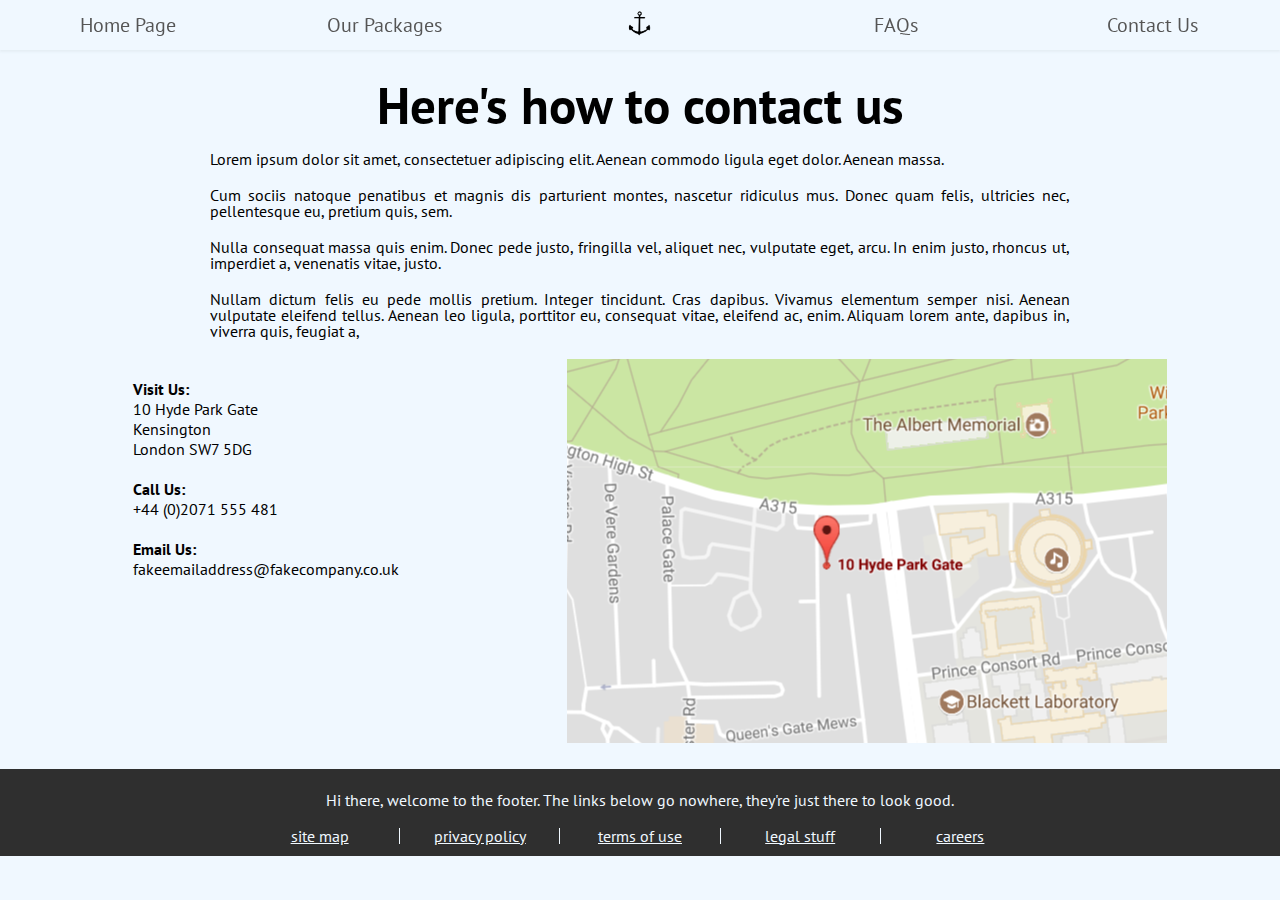
==== contacts.html @ 552b2ffb "Add files via upload" ====
<!DOCTYPE HTML>
<html lang="en">
    <head>
        <meta charset="utf-8">
        <link rel="stylesheet" href="style.css">
        <link rel="stylesheet" href="contacts.css">
        <link rel="stylesheet" href="stylemobile.css">
        <link href="https://fonts.googleapis.com/css?family=PT+Sans" rel="stylesheet">
        <link rel="icon" type="image/png" sizes="16x16" href="images/anchorlogo.png">
        <title>FAQs</title>
    </head>
    <body>
        <nav class="navigation-container navigation-container-sticky">
                <div class="dropdown">
                    <button class="dropbtn">&#9776;</button>
                    <div class="dropdown-content">
                        <a href="index.html#welcome">Home Page</a>
                        <a href="packages.html">Our Packages</a>
                        <a href="FAQs.html">FAQs</a>
                        <a href="contacts.html">Contact Us</a>
                    </div>
                </div>
                <nav class="navigation-item"><a href="index.html#welcome" class="navlink">Home Page</a></nav>
                <nav class="navigation-item"><a href="packages.html" class="navlink">Our Packages</a></nav>
                <nav class="navigation-item"><img src="images/NATOanchor.png" alt="anchor logo"></nav>
                <!--file under creative commons license https://commons.wikimedia.org/wiki/File:NATO_Map_Symbol_-_Naval.svg -->
                <nav class="navigation-item"><a href="FAQs.html" class="navlink">FAQs</a></nav>
                <nav class="navigation-item"><a href="contacts.html" class="navlink">Contact Us </a></nav>
                
        </nav>
        <section id="section1">
            <h1>Here's how to contact us</h1>
            <p>Lorem ipsum dolor sit amet, consectetuer adipiscing elit. Aenean commodo ligula eget dolor. Aenean massa.</p>

            <p>Cum sociis natoque penatibus et magnis dis parturient montes, nascetur ridiculus mus. Donec quam felis, ultricies nec, pellentesque eu, pretium quis, sem.</p>

            <p>Nulla consequat massa quis enim. Donec pede justo, fringilla vel, aliquet nec, vulputate eget, arcu. In enim justo, rhoncus ut, imperdiet a, venenatis vitae, justo.</p>

            <p>Nullam dictum felis eu pede mollis pretium. Integer tincidunt. Cras dapibus. Vivamus elementum semper nisi. Aenean vulputate eleifend tellus. Aenean leo ligula, porttitor eu, consequat vitae, eleifend ac, enim. Aliquam lorem ante, dapibus in, viverra quis, feugiat a,</p>
        </section>
        <div>
            <div class="flex-container flexcontainercontacts">
                <div class="flexitemmaxwidth" id="address">
                    <p><strong>Visit Us:</strong><br>10 Hyde Park Gate<br> Kensington<br> London SW7 5DG</p>
                    <p><strong>Call Us:</strong><br>+44 (0)2071 555 481</p>
                    <p><strong>Email Us:</strong><br>fakeemailaddress@fakecompany.co.uk</p>
                </div>
                <div class="flexitemmaxwidth borderfooter" id="map">
                </div>
                 
                
            </div>
        </div>
        <footer>
             <p>Hi there, welcome to the footer. The links below go nowhere, they're just there to look good.</p>

            <section class="flex-container flex-containermaxwidth">
                <section class="flexitemmaxwidth">
                    <a href="#">site map</a>
                </section>
                <section class="flexitemmaxwidth borderfooter">
                    <a href="#">privacy policy</a>
                </section>
                <section class="flexitemmaxwidth borderfooter">
                    <a href="#">terms of use</a>
                </section>
                <section class="flexitemmaxwidth borderfooter">
                    <a href="#">legal stuff</a>
                </section>
                <section class="flexitemmaxwidth borderfooter">
                    <a href="#">careers</a>
                </section>
            </section>
        </footer>
    
    </body>

</html>
---- style.css ----
/*RESET BORROWED FROM http://blog.teamtreehouse.com/create-an-absolute-basic-mobile-css-responsive-navigation-menu*/

/*RESET*/
html, body, div, span, applet, object, iframe, h1, h2, h3, h4, h5, h6, p, blockquote, pre, a, abbr, acronym, address, big, cite, code, del, dfn, em, font, img, ins, kbd, q, s, samp, small, strike, strong, sub, sup, tt, var, b, u, i, center, dl, dt, dd, ol, ul, li, fieldset, form, label, legend, table, caption, tbody, tfoot, thead, tr, th, td {margin:0; padding:0; border:0; outline:0; font-size:100%; vertical-align:baseline; background:transparent;} body {line-height: 1;}ol, ul{list-style:none;} blockquote, q{quotes:none;} blockquote:before, blockquote:after, q:before, q:after{content:'';content:none;} :focus{outline:0;} ins{text-decoration:none;} del{text-decoration:line-through;} table{border-collapse:collapse; border-spacing:0;}





/*---------------*/
/* GENERAL       */
/*---------------*/

body {
    font-family: 'PT Sans', sans-serif;
    text-align: center;
    background-color:aliceblue;
    color: black;
    margin: 0px;
}

h1, p {
    margin: 20px;
    
}

p {
    text-align: justify;
}

h1 {
    font-size: 4vw;
}


section {
    max-width: 900px;
    margin: auto;
}

#section1 {
    padding-top: 60px;
}

/*---------------------*/
/*   NAVIGATION        */
/*---------------------*/

/*----------flexbox for navigation---------*/
.navigation-container {
	position: absolute;
    top: 0;
	width: 100%;
    display: -webkit-flex;
    display: flex;
    height: 6vw;
    max-height: 50px;
    margin:0;
    align-items: center;
    z-index: 10;
}

.navigation-container-sticky{
    position: fixed;
    background-color: aliceblue;
    box-shadow: 0 2px 2px rgba(226, 234, 242, 0.83);
}

.navigation-item {
    -webkit-flex:1;
    flex:1;
    margin: 5px;
    box-sizing: border-box;
    
}

/*-----------dropdown----------*/
/* hide the dropdown button */

@media(min-width : 750px) {
    .dropbtn, .dropdown, .dropdown-content {
        display:none;
    }
}



/*-----links for navigation---------*/
a.navlink {
    font-size: 20px;
    text-decoration: none;
    text-align: center;
    display: block;
    color: #555555;
}

a.navlink:hover {
    text-decoration: underline;
    color: black;
    font-weight: bold;
    cursor: pointer;
}
a.navlink:link {
    color: #555555
}
a.navlink:visited{
    color: #555555
}

/*---------------------*/
/*   HEADER            */
/*---------------------*/

header {
    background-image: url(images/banner3.jpg);
    /*https://imgur.com/a/PsoyE*/
    background-size: cover;
    background-position: center;
    background-attachment: fixed;
    height: 120vh;
    margin-top:-20px;
    display: flex;
    justify-content: space-around;
}

h1.header {
    margin-top: 20vh;
    line-height: 120px;
    font-size: 5vw;
    color: #555555;
    text-shadow: 1px 0 0 rgba(240, 248, 255, 0.50), 0 -1px 0 rgba(240, 248, 255, 0.50), 0 1px 0 rgba(240, 248, 255, 0.50), -1px 0 0 rgba(240, 248, 255, 0.50);
}


#scroll {
    line-height: 80vh;
    font-size: 5vw;
    text-align: center;
}

img {
    height:2.9vw;
    max-height: 40px;
    overflow: hidden;
}


/*----------------------------------*/
/*        "PACKAGES" SECTION        */
/*----------------------------------*/

/* --------links for packages section-------- */

a.packagelink {
    text-decoration: none;
    color: aliceblue;
    text-shadow: 1.1px 0 0 black, 0 -1.1px 0 black, 0 1.1px 0 black, -1.1px 0 0 black;
    /*-webkit-text-stroke: .01px #555555;*/
}

a.packagelink:hover {
    text-decoration: underline;
}
a.packagelink:link {
    /*color: aliceblue;*/
}
a.packagelink:visited{
   /* color: aliceblue;*/
}


/* --------------flexbox formatting for packages section-------- */

.flex-container {
    padding: 0;
    margin: 0;
    list-style: none;
    
    
    display: -webkit-box;
    display: -moz-box;
    display: -ms-flexbox;
    display: -webkit-flex;
    display: flex;
  
    -webkit-flex-flow: row nowrap;
    justify-content: space-around;
}

#packages{
    background: black;
    /*background black so when opacity of images is changed, the picture darkens*/
    max-width: none;
}

.flex-container-column {
    padding: 0;
    margin: 0;
    list-style: none;
    
    display: -webkit-box;
    display: -moz-box;
    display: -ms-flexbox;
    display: -webkit-flex;
    display: flex;
    
    -webkit-flex-flow: column nowrap;
    justify-content: center;
}


.flex-item {
    padding: 0;
    margin: 0px;
    font-weight: bold;
    font-size: 3vw;
    text-align: center;
    
    
    background-position: center;
    background-size: 120%; /*https://codepen.io/fchaussin/pen/MyKbYB for use of background size to zoom*/
    overflow: hidden;
    opacity: 0.75;
    
    transition: opacity 1s;
    transition: background-size .4s linear;
    
}

.flex-item:hover {
    opacity: 1;
    background-size: 110%;
    cursor: pointer;
}

/*flexbox for 3 different box sizes: small square (s), large square (large), rectangle (r)*/

.s {
    font-size: 2vw;
    width: 16.666vw;
    height: 16.666vw;
    
    line-height: 16.666vw;
}

.large {
  width: 33.333vw;
  height: 33.333vw;
  
  line-height: 33.333vw;
}

.r {   
    width: 33.333vw;
    height: 16.666vw;
    
    line-height: 16.666vw;
}


 /*---------pictures for packages section---------------*/

#grouplearning {
    background-image: url(images/grouplearning.jpg);
}

#wreckdiving {
    background-image: url(images/wreck1.jpg)
    /*https://i.pinimg.com/originals/31/8e/23/318e23c04894df1b38cf6d03be33e54e.jpg*/
}

#icediving {
    background-image: url(images/icedive.jpg)
}

#cavediving {
    background-image: url(images/cave.jpg)
}

#nightdiving {
    background-image: url(images/night.jpg)
}

#techdiving {
    background-image: url(images/tech.jpg)
}

#ourpackages {
    background-image: url(images/boat.jpg);    
}



/*----------------------------*/
/*     VIDEO CONTAINER        */
/*----------------------------*/

/* code borrowed and edited from https://medium.com/@rishabhaggarwal2/tutorial-how-to-do-full-screen-youtube-video-embeds-without-any-black-bars-faa778db499c*/
.videoContainer {
  
  width: 100%;
  height: 100%;
  top: 0;
  left: 0;
  bottom: 0;
  right: 0;
  display: flex;
  flex-direction: column;
  justify-content: center;
  align-items: center;
}

iframe {
    width: 79.9vw;
    height: 45vw;
    max-width: 800px;
    max-height: 450px;
}




/*-------------------*/
/* MEMBERSHIP OPTIONS*/
/*-------------------*/

/* these flex-containers are also used in the footer and on the contact page, packages page etc */
.flex-containermaxwidth {
    max-width: 800px;
    margin: auto;
}

.flexitemmaxwidth{
    -webkit-flex:1;
    flex:1;
    padding: 0;
    margin: 0px;
    text-align: center;
}



.leftborder {
    border-left:.2vw solid green; /*https://www.w3schools.com/howto/howto_css_vertical_line.asp*/
    
}


/*-------------------*/
/* FOOTER            */
/*-------------------*/


footer {
    margin-top: 2vw;
    background: #2f2f2f;
    color: aliceblue;
    padding: 1vw;
    
}
footer p {
    text-align: center;
    max-width: 900px;
    margin: auto;
    padding: 10px;
    padding-bottom: 20px;
}


footer a {
    color: aliceblue;
}

.borderfooter {
    border-left: .1vw solid aliceblue;
}
---- contacts.css ----
.flexcontainercontacts {
    max-width: 1200px;
    margin: auto;
}

#map {
    width: 30vw;
    height: 30vw;
    max-width: 600px;
    max-height: 600px;
    background-image: url(images/Map.PNG);
    background-position: center;   
}

#address {
    flex: 0.2;
    line-height: normal;
    
}
---- stylemobile.css ----
/*media query used from http://blog.teamtreehouse.com/create-an-absolute-basic-mobile-css-responsive-navigation-menu*/

@media(max-width : 750px) {
    nav {
        display: none;
    }
    
    /* Style The Dropdown Button */
    .dropbtn {
        background: none;
        color: #555555;
        padding: 16px;
        font-size: 4vw;
        border: none;
        cursor: pointer;
    }

    /* The container <div> - needed to position the dropdown content */
    .dropdown {
        position: relative;
        display: inline-block;
    }

    /* Dropdown Content (Hidden by Default) */
    .dropdown-content {
        display: none;
        position: absolute;
        background-color: aliceblue;
        min-width: 160px;
        box-shadow: 0px 8px 16px 0px rgba(0,0,0,0.2);
        z-index: 1;
    }

    /* Links inside the dropdown */
    .dropdown-content a {
        color: black;
        padding: 12px 16px;
        text-decoration: none;
        display: block;
    }

    /* Change color of dropdown links on hover */
    .dropdown-content a:hover {background-color: #e3ecf4}

    /* Show the dropdown menu on hover */
    .dropdown:hover .dropdown-content {
        display: block;
        
    }

    /* Change the background color of the dropdown button when the dropdown content is shown */
    .dropdown:hover .dropbtn {
        color: black;
    }

}


@media(max-width : 750px) {
    #packages {
        -webkit-flex-flow: column nowrap;
        justify-content: center;
        
    }
    .s {
        font-size: 6vw;
        width: 50vw;
        height: 50vw;
    
        line-height: 50vw; 
    }
    
    .large {
        font-size: 6vw;
        width: 100%;
        height: 100vw;
        
        line-height: 100vw;
    }
    
    .r {
        font-size: 6vw;
        width: 100%;
        height: 50vw;
        
        line-height: 50vw;
    }
}

@media(max-width : 750px) {
    .flexcontainercontacts {
        -webkit-flex-flow: column nowrap;
        justify-content: center;
    }
    
    #map {
        width: 90vw;
        height: 90vw;
        margin: auto;
    }
    
    #address p{
        text-align: center;
    }
}
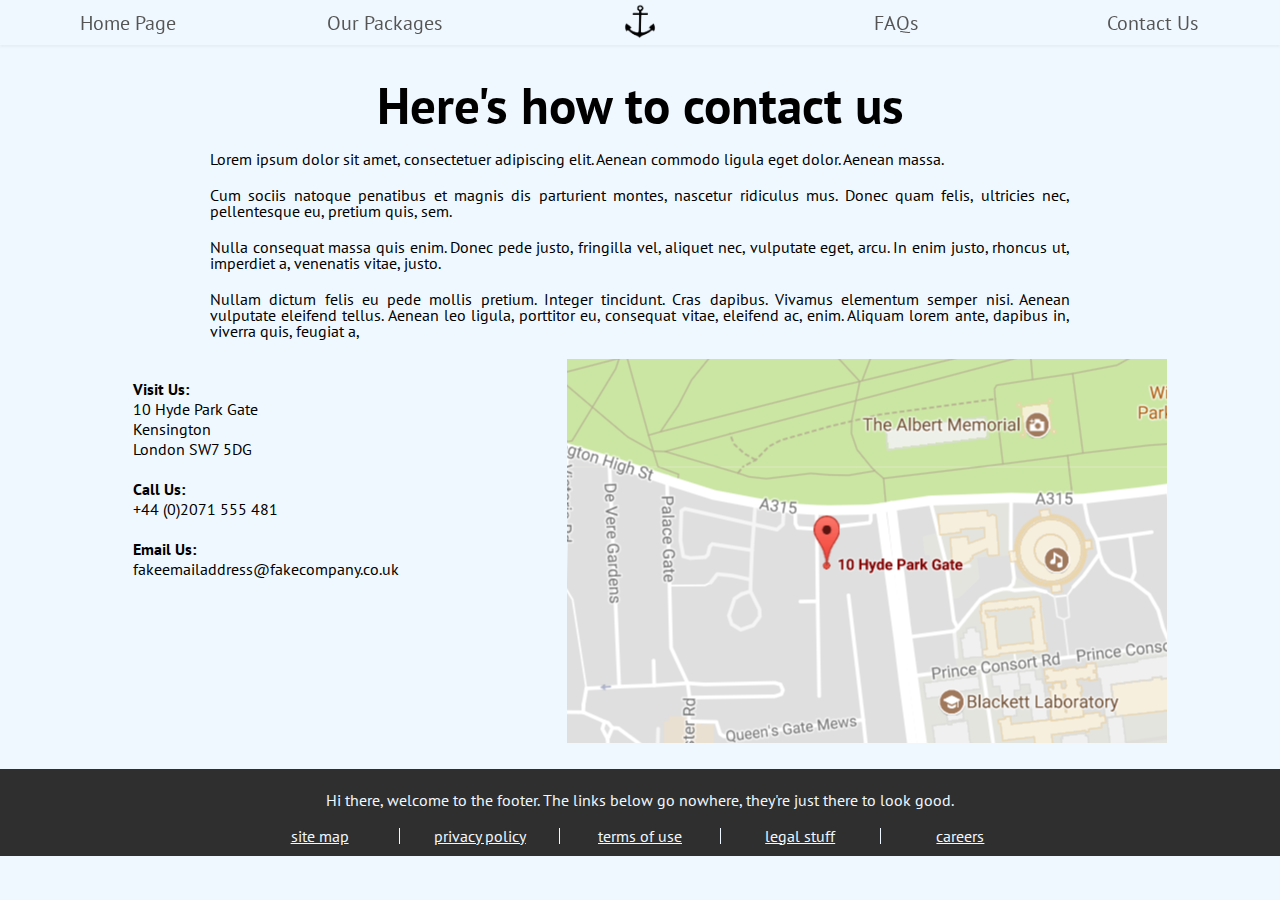
==== commit 2137fd84: "Add files via upload" ====
--- a/contacts.html
+++ b/contacts.html
@@ -2,12 +2,13 @@
 <html lang="en">
     <head>
         <meta charset="utf-8">
+        <meta name="viewport" content="width=device-width, initial-scale=1">
         <link rel="stylesheet" href="style.css">
         <link rel="stylesheet" href="contacts.css">
         <link rel="stylesheet" href="stylemobile.css">
         <link href="https://fonts.googleapis.com/css?family=PT+Sans" rel="stylesheet">
-        <link rel="icon" type="image/png" sizes="16x16" href="images/anchorlogo.png">
-        <title>FAQs</title>
+        <link rel="icon" type="image/png" sizes="16x16" href="images/NATOanchor.png">
+        <title>Contact Us - Dive Site</title>
     </head>
     <body>
         <nav class="navigation-container navigation-container-sticky">
--- a/style.css
+++ b/style.css
@@ -53,8 +53,7 @@
 	width: 100%;
     display: -webkit-flex;
     display: flex;
-    height: 6vw;
-    max-height: 50px;
+    height: 45px;
     margin:0;
     align-items: center;
     z-index: 10;
--- a/stylemobile.css
+++ b/stylemobile.css
@@ -9,8 +9,8 @@
     .dropbtn {
         background: none;
         color: #555555;
-        padding: 16px;
-        font-size: 4vw;
+        /*padding: 16px;*/
+        font-size: 30px;
         border: none;
         cursor: pointer;
     }
@@ -85,6 +85,10 @@
         
         line-height: 50vw;
     }
+    
+    .borderfooter {
+        border-left: .1vw solid rgba(240, 248, 255, 0);
+    }
 }
 
 @media(max-width : 750px) {
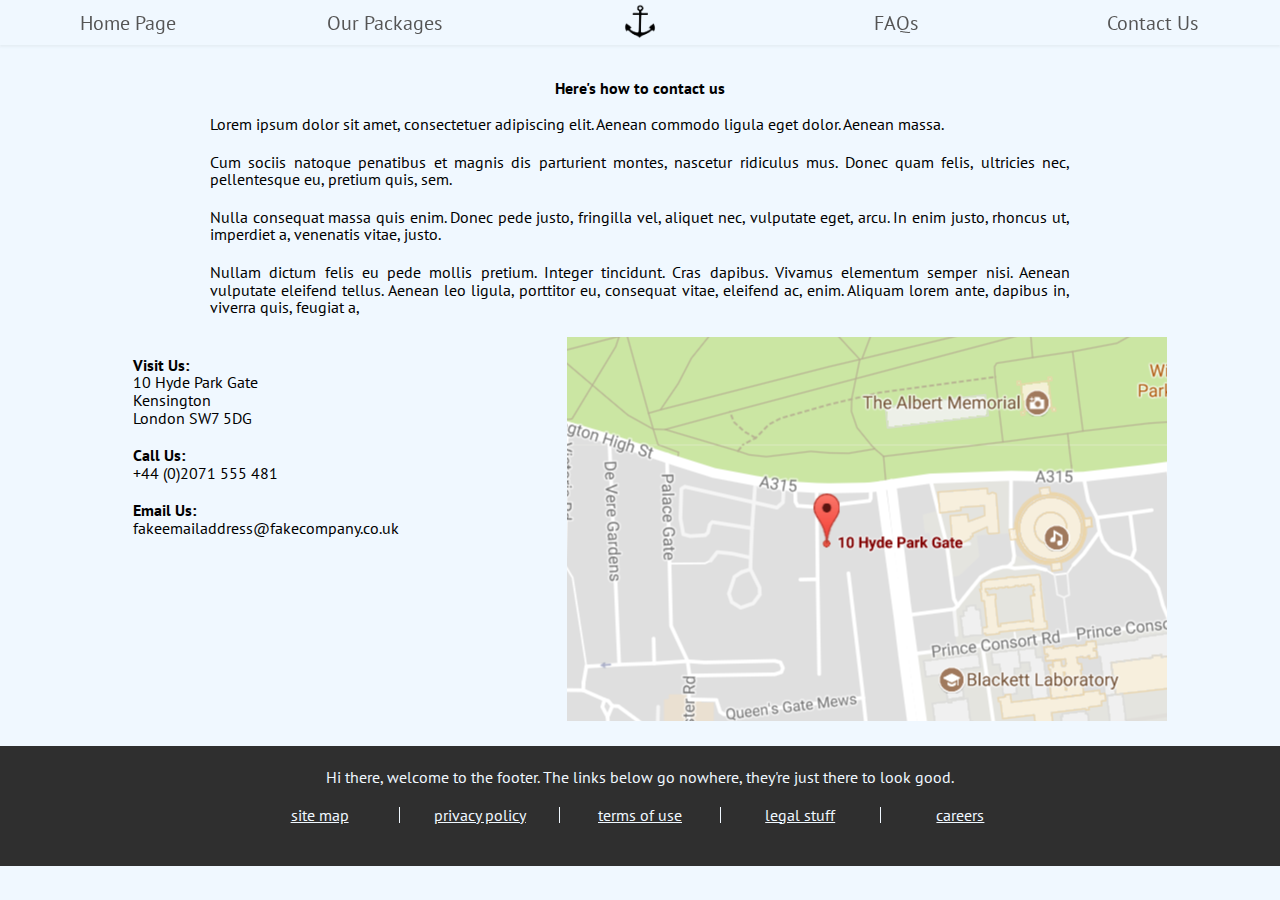
==== commit aa53bf44: "Add files via upload" ====
--- a/contacts.html
+++ b/contacts.html
@@ -11,7 +11,10 @@
         <title>Contact Us - Dive Site</title>
     </head>
     <body>
+        
+        <!---------------------------------NAVIGATION----------------------------------------->
         <nav class="navigation-container navigation-container-sticky">
+                <!--Mobile Navigation Bar-->
                 <div class="dropdown">
                     <button class="dropbtn">&#9776;</button>
                     <div class="dropdown-content">
@@ -21,6 +24,7 @@
                         <a href="contacts.html">Contact Us</a>
                     </div>
                 </div>
+                <!--Desktop Navigation Bar-->
                 <nav class="navigation-item"><a href="index.html#welcome" class="navlink">Home Page</a></nav>
                 <nav class="navigation-item"><a href="packages.html" class="navlink">Our Packages</a></nav>
                 <nav class="navigation-item"><img src="images/NATOanchor.png" alt="anchor logo"></nav>
@@ -29,6 +33,9 @@
                 <nav class="navigation-item"><a href="contacts.html" class="navlink">Contact Us </a></nav>
                 
         </nav>
+        
+        
+        <!---------------------------------HOW TO CONTACT US----------------------------------------->
         <section id="section1">
             <h1>Here's how to contact us</h1>
             <p>Lorem ipsum dolor sit amet, consectetuer adipiscing elit. Aenean commodo ligula eget dolor. Aenean massa.</p>
@@ -39,41 +46,50 @@
 
             <p>Nullam dictum felis eu pede mollis pretium. Integer tincidunt. Cras dapibus. Vivamus elementum semper nisi. Aenean vulputate eleifend tellus. Aenean leo ligula, porttitor eu, consequat vitae, eleifend ac, enim. Aliquam lorem ante, dapibus in, viverra quis, feugiat a,</p>
         </section>
+        
+        
+        <!---------------------------------CONTACT DETAILS AND MAP----------------------------------------->
         <div>
             <div class="flex-container flexcontainercontacts">
+                
+                <!--contact details-->
                 <div class="flexitemmaxwidth" id="address">
                     <p><strong>Visit Us:</strong><br>10 Hyde Park Gate<br> Kensington<br> London SW7 5DG</p>
                     <p><strong>Call Us:</strong><br>+44 (0)2071 555 481</p>
                     <p><strong>Email Us:</strong><br>fakeemailaddress@fakecompany.co.uk</p>
                 </div>
+                
+                <!--map-->
                 <div class="flexitemmaxwidth borderfooter" id="map">
-                </div>
-                 
-                
+                </div>    
             </div>
         </div>
+        
+       <!---------------------------------FOOTER-----------------------------------------> 
         <footer>
-             <p>Hi there, welcome to the footer. The links below go nowhere, they're just there to look good.</p>
-
-            <section class="flex-container flex-containermaxwidth">
-                <section class="flexitemmaxwidth">
+            <h2>Footer</h2>
+             
+            <p>Hi there, welcome to the footer. The links below go nowhere, they're just there to look good.</p>
+            
+            <div class="flex-container flex-containermaxwidth">
+            <!--Footer links-->
+                <aside class="flexitemmaxwidth">
                     <a href="#">site map</a>
-                </section>
-                <section class="flexitemmaxwidth borderfooter">
+                </aside>
+                <aside class="flexitemmaxwidth borderfooter">
                     <a href="#">privacy policy</a>
-                </section>
-                <section class="flexitemmaxwidth borderfooter">
+                </aside>
+                <aside class="flexitemmaxwidth borderfooter">
                     <a href="#">terms of use</a>
-                </section>
-                <section class="flexitemmaxwidth borderfooter">
+                </aside>
+                <aside class="flexitemmaxwidth borderfooter">
                     <a href="#">legal stuff</a>
-                </section>
-                <section class="flexitemmaxwidth borderfooter">
+                </aside>
+                <aside class="flexitemmaxwidth borderfooter">
                     <a href="#">careers</a>
-                </section>
-            </section>
+                </aside>
+            </div>
         </footer>
-    
     </body>
 
 </html>--- a/style.css
+++ b/style.css
@@ -16,6 +16,7 @@
     text-align: center;
     background-color:aliceblue;
     color: black;
+    /*https://webaim.org/resources/contrastchecker/ suggests this is a valid contrast level*/
     margin: 0px;
 }
 
@@ -24,13 +25,17 @@
     
 }
 
+h2 {
+    font-size: 2em;
+    margin: auto;
+    padding: 20px;
+}
+
 p {
     text-align: justify;
-}
-
-h1 {
-    font-size: 4vw;
-}
+    line-height: 1.1;
+}
+
 
 
 section {
@@ -39,6 +44,7 @@
 }
 
 #section1 {
+    /*Give the first section on each page additional padding*/
     padding-top: 60px;
 }
 
@@ -74,11 +80,12 @@
 }
 
 /*-----------dropdown----------*/
-/* hide the dropdown button */
+
 
 @media(min-width : 750px) {
     .dropbtn, .dropdown, .dropdown-content {
         display:none;
+        /* hide the dropdown button when in desktop sizes */
     }
 }
 
@@ -123,6 +130,7 @@
 }
 
 h1.header {
+    /*"dive in" banner text*/
     margin-top: 20vh;
     line-height: 120px;
     font-size: 5vw;
@@ -131,13 +139,8 @@
 }
 
 
-#scroll {
-    line-height: 80vh;
-    font-size: 5vw;
-    text-align: center;
-}
-
 img {
+    /*used for the logo in the navigation bar*/
     height:2.9vw;
     max-height: 40px;
     overflow: hidden;
@@ -186,12 +189,13 @@
     justify-content: space-around;
 }
 
-#packages{
+#packagesouter, #packagesinner{
     background: black;
     /*background black so when opacity of images is changed, the picture darkens*/
     max-width: none;
 }
 
+/*to make the staggered image design for the packages, a nesting of rows and columns is required*/
 .flex-container-column {
     padding: 0;
     margin: 0;
@@ -261,6 +265,7 @@
 
 #grouplearning {
     background-image: url(images/grouplearning.jpg);
+    /*image from a friend*/
 }
 
 #wreckdiving {
@@ -270,22 +275,28 @@
 
 #icediving {
     background-image: url(images/icedive.jpg)
+    /*Daniel Botelho https://www.scubadiving.com/ice-diving-narwhals-baffin-island#page-7*/
 }
 
 #cavediving {
     background-image: url(images/cave.jpg)
+    /*https://semestafakta.wordpress.com/2015/03/28/61-fakta-menarik-tentang-bahama/*/
 }
 
 #nightdiving {
     background-image: url(images/night.jpg)
+    /*http://www2.padi.com/blog/wp-content/uploads/2015/04/night-dive-squid-Lembeh-Indonesia-e1458928807870.jpg*/
 }
 
 #techdiving {
     background-image: url(images/tech.jpg)
+    /*http://www.smh.com.au/sport/doc-deep-guy-garman-dies-in-attempt-to-break-world-record-scuba-dive-20150817-gj1ebb.html*/
+    /*in retrospect a pretty dark article to get a picture from*/
 }
 
 #ourpackages {
-    background-image: url(images/boat.jpg);    
+    background-image: url(images/boat.jpg)
+    /*https://moneypacers.com/2016/02/worlds-6-best-sailing-destinations/*/
 }
 
 
@@ -327,6 +338,7 @@
 .flex-containermaxwidth {
     max-width: 800px;
     margin: auto;
+    margin-bottom: 30px;
 }
 
 .flexitemmaxwidth{
@@ -340,8 +352,19 @@
 
 
 .leftborder {
-    border-left:.2vw solid green; /*https://www.w3schools.com/howto/howto_css_vertical_line.asp*/
-    
+    /*makes the lines between the sections*/
+    border-left:2px solid #555555; /*https://www.w3schools.com/howto/howto_css_vertical_line.asp*/
+    
+}
+
+ul {
+    display: inline-block;
+    padding-top: 10px;
+    text-align: left;
+    margin: 0 auto;
+    line-height: 1.2;
+    list-style: circle;
+    list-style-position: inside;
 }
 
 
@@ -356,6 +379,10 @@
     color: aliceblue;
     padding: 1vw;
     
+}
+
+footer h2 {
+    display: none;
 }
 footer p {
     text-align: center;
@@ -371,5 +398,6 @@
 }
 
 .borderfooter {
+    /*makes the little lines between the links*/
     border-left: .1vw solid aliceblue;
 }--- a/stylemobile.css
+++ b/stylemobile.css
@@ -1,6 +1,11 @@
-/*media query used from http://blog.teamtreehouse.com/create-an-absolute-basic-mobile-css-responsive-navigation-menu*/
+
+/*-------------------------------------------------*/
+/*             NAVIGATION                          */
+/*-------------------------------------------------*/
+
 
 @media(max-width : 750px) {
+    /*media query for the navigation bar used from http://blog.teamtreehouse.com/create-an-absolute-basic-mobile-css-responsive-navigation-menu*/
     nav {
         display: none;
     }
@@ -55,9 +60,12 @@
 
 }
 
-
+/*-------------------------------------------------*/
+/*             FLEXBOX FOR PACKAGES                */
+/*-------------------------------------------------*/
 @media(max-width : 750px) {
-    #packages {
+    #packagesinner {
+        /*changes the ordering of the "packages" images from a row to a column*/
         -webkit-flex-flow: column nowrap;
         justify-content: center;
         
@@ -87,12 +95,18 @@
     }
     
     .borderfooter {
+        /*remove the line between the links in the footer when on mobile to make it easier to read*/
         border-left: .1vw solid rgba(240, 248, 255, 0);
     }
 }
 
+/*-------------------------------------------------*/
+/*            CONTACTS PAGE                        */
+/*-------------------------------------------------*/
+
 @media(max-width : 750px) {
     .flexcontainercontacts {
+        /*put the map underneath the contact info for mobile site*/
         -webkit-flex-flow: column nowrap;
         justify-content: center;
     }
